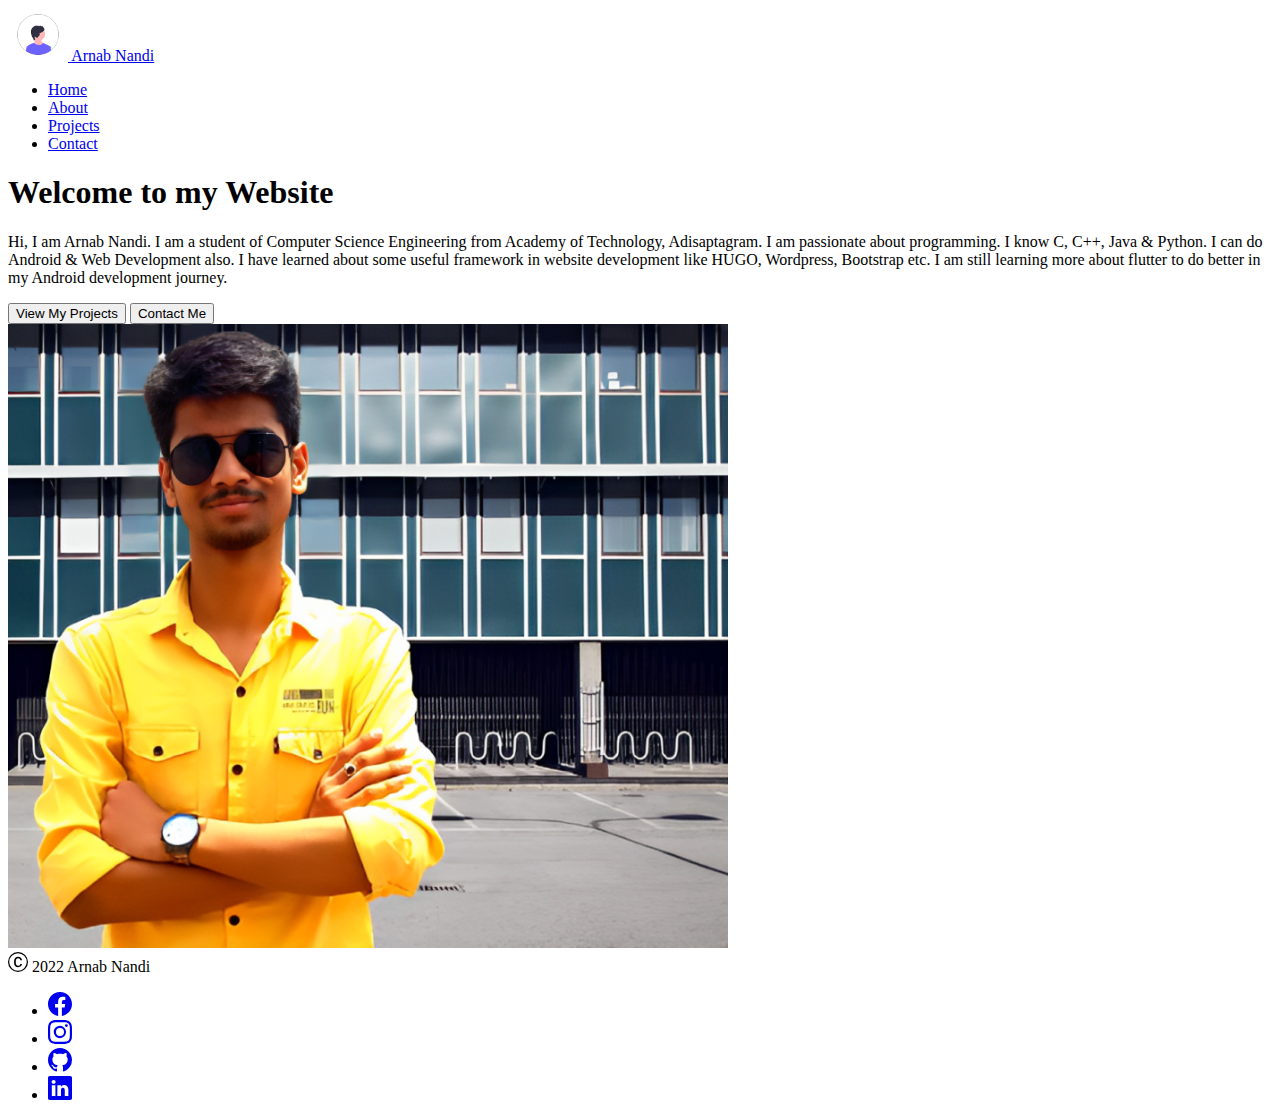
==== index.html @ d451a218 "Portfolio Website" ====
<!doctype html>
<html lang="en">

<head>
  <meta charset="utf-8">
  <meta name="viewport" content="width=device-width, initial-scale=1">
  <title>Arnab Nandi</title>
  <link href="https://cdn.jsdelivr.net/npm/bootstrap@5.2.2/dist/css/bootstrap.min.css" rel="stylesheet"
    integrity="sha384-Zenh87qX5JnK2Jl0vWa8Ck2rdkQ2Bzep5IDxbcnCeuOxjzrPF/et3URy9Bv1WTRi" crossorigin="anonymous">
</head>

<body>
  <!-- Nav Bar -->
  <div class="container-fluid">
    <header class="d-flex flex-wrap justify-content-center py-3 mb-4 border-bottom">
      <a href="./index.html" class="d-flex align-items-center mb-3 mb-md-0 me-md-auto text-dark text-decoration-none">
        <img src="./images/profile.png" alt="mdo" width="60" height="53" class="rounded-circle">
        <span class="fs-4">Arnab Nandi</span>
      </a>

      <ul class="nav nav-pills">
        <li class="nav-item"><a href="./index.html" class="nav-link active" aria-current="page">Home</a></li>
        <li class="nav-item"><a href="./about.html" class="nav-link">About</a></li>
        <li class="nav-item"><a href="./works.html" class="nav-link">Projects</a></li>
        <li class="nav-item"><a href="./contact.html" class="nav-link">Contact</a></li>
      </ul>
    </header>
  </div>

  <!-- Top -->
  <div class="container my-5">
    <div class="row p-4 pb-0 pe-lg-0 pt-lg-5 align-items-center rounded-3 border shadow-lg">
      <div class="col-lg-7 p-3 p-lg-5 pt-lg-3">
        <h1 class="display-4 fw-bold lh-1">Welcome to my Website</h1>
        <p class="lead">Hi, I am Arnab Nandi. I am a student of Computer Science Engineering from Academy of Technology,
          Adisaptagram. I am passionate about programming. I know C, C++, Java & Python. I can do Android & Web
          Development also. I have learned about some useful framework in website development like HUGO, Wordpress,
          Bootstrap etc. I am still learning more about flutter to do better in my Android development journey.</p>
        <div class="d-grid gap-2 d-md-flex justify-content-md-start mb-4 mb-lg-3">
          <a href="./works.html"><button type="button" class="btn btn-primary btn-lg px-4 me-md-2 fw-bold">View My
              Projects</button></a>
          <a href="./contact.html"><button type="button" class="btn btn-outline-primary btn-lg px-4">Contact
              Me</button></a>
        </div>
      </div>
      <div class="col-lg-4 offset-lg-1 p-0 overflow-hidden shadow-lg">
        <img class="rounded-lg-3" src="./images/my.png" alt="" width="720">
      </div>
    </div>
  </div>
  <!-- Top -->

  <!-- Footer -->
  <div class="container">
    <footer class="d-flex flex-wrap justify-content-between align-items-center py-3 my-4 border-top">
      <div class="col-md-4 d-flex align-items-center">
        <svg xmlns="http://www.w3.org/2000/svg" width="20" height="20" fill="currentColor" class="bi bi-c-circle"
          viewBox="0 0 16 16">
          <path
            d="M1 8a7 7 0 1 0 14 0A7 7 0 0 0 1 8Zm15 0A8 8 0 1 1 0 8a8 8 0 0 1 16 0ZM8.146 4.992c-1.212 0-1.927.92-1.927 2.502v1.06c0 1.571.703 2.462 1.927 2.462.979 0 1.641-.586 1.729-1.418h1.295v.093c-.1 1.448-1.354 2.467-3.03 2.467-2.091 0-3.269-1.336-3.269-3.603V7.482c0-2.261 1.201-3.638 3.27-3.638 1.681 0 2.935 1.054 3.029 2.572v.088H9.875c-.088-.879-.768-1.512-1.729-1.512Z" />
        </svg>
        <span class="mb-5 mb-md-0 text-dark"> 2022 Arnab Nandi</span>
      </div>

      <ul class="nav col-md-4 justify-content-end list-unstyled d-flex">
        <li class="ms-3"><a class="link-dark" href="https://www.facebook.com/arnab7070"><svg
              xmlns="http://www.w3.org/2000/svg" width="24" height="24" fill="currentColor" class="bi bi-facebook"
              viewBox="0 0 16 16">
              <path
                d="M16 8.049c0-4.446-3.582-8.05-8-8.05C3.58 0-.002 3.603-.002 8.05c0 4.017 2.926 7.347 6.75 7.951v-5.625h-2.03V8.05H6.75V6.275c0-2.017 1.195-3.131 3.022-3.131.876 0 1.791.157 1.791.157v1.98h-1.009c-.993 0-1.303.621-1.303 1.258v1.51h2.218l-.354 2.326H9.25V16c3.824-.604 6.75-3.934 6.75-7.951z" />
            </svg></a></li>
        <li class="ms-3"><a class="link-dark" href="https://www.instagram.com/arnab7070/"><svg
              xmlns="http://www.w3.org/2000/svg" width="24" height="24" fill="currentColor" class="bi bi-instagram"
              viewBox="0 0 16 16">
              <path
                d="M8 0C5.829 0 5.556.01 4.703.048 3.85.088 3.269.222 2.76.42a3.917 3.917 0 0 0-1.417.923A3.927 3.927 0 0 0 .42 2.76C.222 3.268.087 3.85.048 4.7.01 5.555 0 5.827 0 8.001c0 2.172.01 2.444.048 3.297.04.852.174 1.433.372 1.942.205.526.478.972.923 1.417.444.445.89.719 1.416.923.51.198 1.09.333 1.942.372C5.555 15.99 5.827 16 8 16s2.444-.01 3.298-.048c.851-.04 1.434-.174 1.943-.372a3.916 3.916 0 0 0 1.416-.923c.445-.445.718-.891.923-1.417.197-.509.332-1.09.372-1.942C15.99 10.445 16 10.173 16 8s-.01-2.445-.048-3.299c-.04-.851-.175-1.433-.372-1.941a3.926 3.926 0 0 0-.923-1.417A3.911 3.911 0 0 0 13.24.42c-.51-.198-1.092-.333-1.943-.372C10.443.01 10.172 0 7.998 0h.003zm-.717 1.442h.718c2.136 0 2.389.007 3.232.046.78.035 1.204.166 1.486.275.373.145.64.319.92.599.28.28.453.546.598.92.11.281.24.705.275 1.485.039.843.047 1.096.047 3.231s-.008 2.389-.047 3.232c-.035.78-.166 1.203-.275 1.485a2.47 2.47 0 0 1-.599.919c-.28.28-.546.453-.92.598-.28.11-.704.24-1.485.276-.843.038-1.096.047-3.232.047s-2.39-.009-3.233-.047c-.78-.036-1.203-.166-1.485-.276a2.478 2.478 0 0 1-.92-.598 2.48 2.48 0 0 1-.6-.92c-.109-.281-.24-.705-.275-1.485-.038-.843-.046-1.096-.046-3.233 0-2.136.008-2.388.046-3.231.036-.78.166-1.204.276-1.486.145-.373.319-.64.599-.92.28-.28.546-.453.92-.598.282-.11.705-.24 1.485-.276.738-.034 1.024-.044 2.515-.045v.002zm4.988 1.328a.96.96 0 1 0 0 1.92.96.96 0 0 0 0-1.92zm-4.27 1.122a4.109 4.109 0 1 0 0 8.217 4.109 4.109 0 0 0 0-8.217zm0 1.441a2.667 2.667 0 1 1 0 5.334 2.667 2.667 0 0 1 0-5.334z" />
            </svg></a></li>
        <li class="ms-3"><a class="text-dark" href="https://github.com/arnab7070"><svg
              xmlns="http://www.w3.org/2000/svg" width="24" height="24" fill="currentColor" class="bi bi-github"
              viewBox="0 0 16 16">
              <path
                d="M8 0C3.58 0 0 3.58 0 8c0 3.54 2.29 6.53 5.47 7.59.4.07.55-.17.55-.38 0-.19-.01-.82-.01-1.49-2.01.37-2.53-.49-2.69-.94-.09-.23-.48-.94-.82-1.13-.28-.15-.68-.52-.01-.53.63-.01 1.08.58 1.23.82.72 1.21 1.87.87 2.33.66.07-.52.28-.87.51-1.07-1.78-.2-3.64-.89-3.64-3.95 0-.87.31-1.59.82-2.15-.08-.2-.36-1.02.08-2.12 0 0 .67-.21 2.2.82.64-.18 1.32-.27 2-.27.68 0 1.36.09 2 .27 1.53-1.04 2.2-.82 2.2-.82.44 1.1.16 1.92.08 2.12.51.56.82 1.27.82 2.15 0 3.07-1.87 3.75-3.65 3.95.29.25.54.73.54 1.48 0 1.07-.01 1.93-.01 2.2 0 .21.15.46.55.38A8.012 8.012 0 0 0 16 8c0-4.42-3.58-8-8-8z" />
            </svg></a></li>
        <li class="ms-3"><a class="text-dark" href="https://www.linkedin.com/in/arnab7070/"><svg
              xmlns="http://www.w3.org/2000/svg" width="24" height="24" fill="currentColor" class="bi bi-linkedin"
              viewBox="0 0 16 16">
              <path
                d="M0 1.146C0 .513.526 0 1.175 0h13.65C15.474 0 16 .513 16 1.146v13.708c0 .633-.526 1.146-1.175 1.146H1.175C.526 16 0 15.487 0 14.854V1.146zm4.943 12.248V6.169H2.542v7.225h2.401zm-1.2-8.212c.837 0 1.358-.554 1.358-1.248-.015-.709-.52-1.248-1.342-1.248-.822 0-1.359.54-1.359 1.248 0 .694.521 1.248 1.327 1.248h.016zm4.908 8.212V9.359c0-.216.016-.432.08-.586.173-.431.568-.878 1.232-.878.869 0 1.216.662 1.216 1.634v3.865h2.401V9.25c0-2.22-1.184-3.252-2.764-3.252-1.274 0-1.845.7-2.165 1.193v.025h-.016a5.54 5.54 0 0 1 .016-.025V6.169h-2.4c.03.678 0 7.225 0 7.225h2.4z" />
            </svg></a></li>
      </ul>
    </footer>
  </div>
  <script src="https://cdn.jsdelivr.net/npm/bootstrap@5.2.2/dist/js/bootstrap.bundle.min.js"
    integrity="sha384-OERcA2EqjJCMA+/3y+gxIOqMEjwtxJY7qPCqsdltbNJuaOe923+mo//f6V8Qbsw3"
    crossorigin="anonymous"></script>
  <script src="https://cdn.jsdelivr.net/npm/@popperjs/core@2.11.6/dist/umd/popper.min.js"
    integrity="sha384-oBqDVmMz9ATKxIep9tiCxS/Z9fNfEXiDAYTujMAeBAsjFuCZSmKbSSUnQlmh/jp3"
    crossorigin="anonymous"></script>
  <script src="https://cdn.jsdelivr.net/npm/bootstrap@5.2.2/dist/js/bootstrap.min.js"
    integrity="sha384-IDwe1+LCz02ROU9k972gdyvl+AESN10+x7tBKgc9I5HFtuNz0wWnPclzo6p9vxnk"
    crossorigin="anonymous"></script>
</body>

</html>
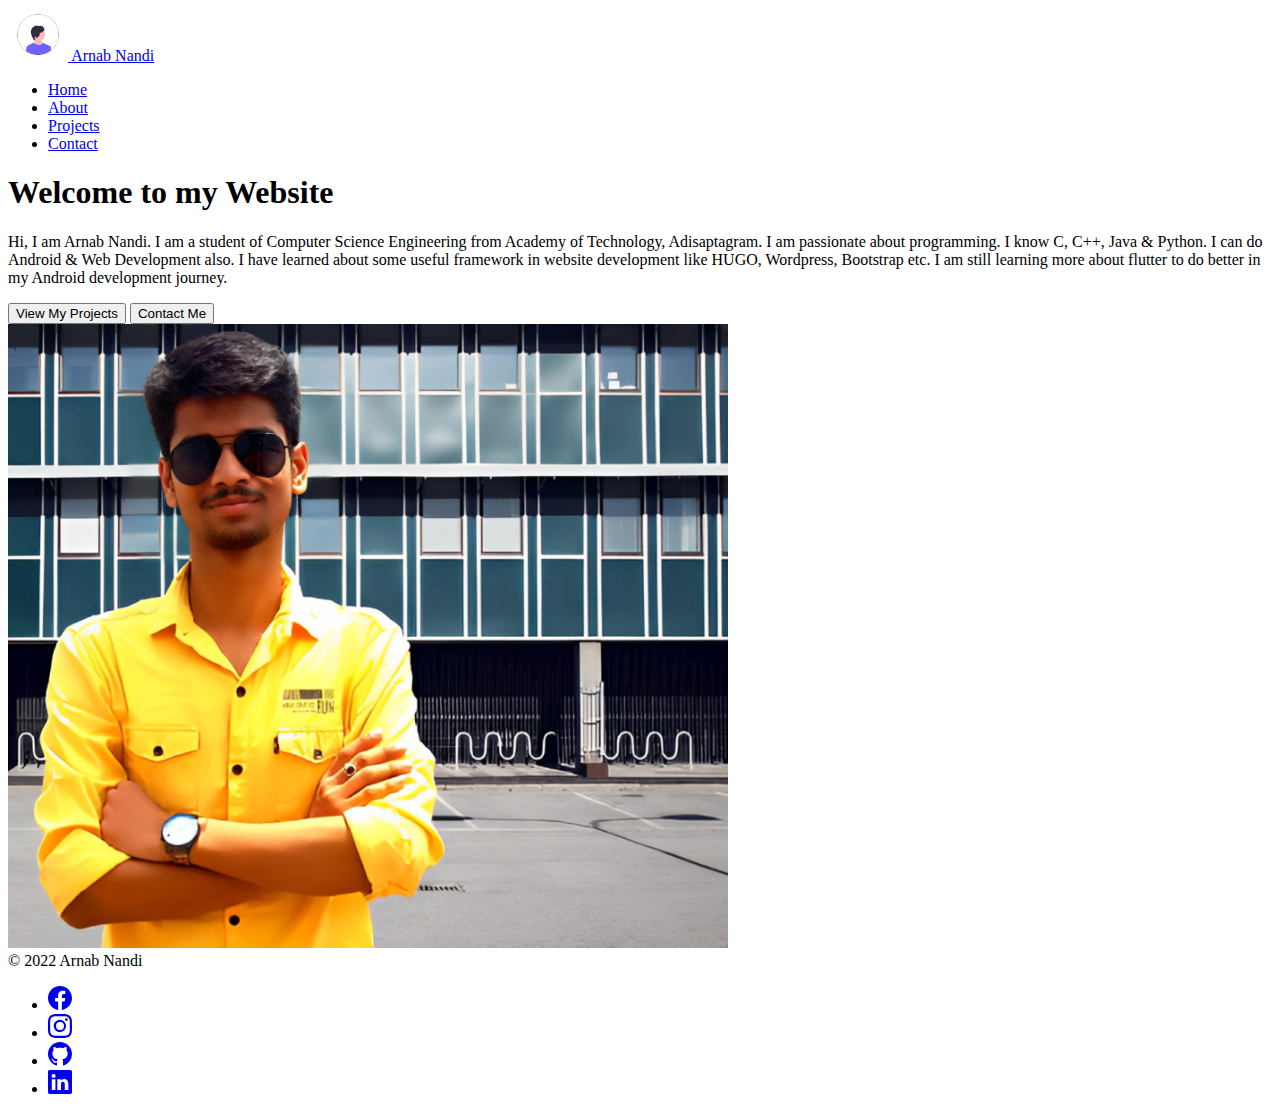
==== commit 49e1cd62: "Uploaded fresh portfolio website" ====
--- a/index.html
+++ b/index.html
@@ -54,12 +54,7 @@
   <div class="container">
     <footer class="d-flex flex-wrap justify-content-between align-items-center py-3 my-4 border-top">
       <div class="col-md-4 d-flex align-items-center">
-        <svg xmlns="http://www.w3.org/2000/svg" width="20" height="20" fill="currentColor" class="bi bi-c-circle"
-          viewBox="0 0 16 16">
-          <path
-            d="M1 8a7 7 0 1 0 14 0A7 7 0 0 0 1 8Zm15 0A8 8 0 1 1 0 8a8 8 0 0 1 16 0ZM8.146 4.992c-1.212 0-1.927.92-1.927 2.502v1.06c0 1.571.703 2.462 1.927 2.462.979 0 1.641-.586 1.729-1.418h1.295v.093c-.1 1.448-1.354 2.467-3.03 2.467-2.091 0-3.269-1.336-3.269-3.603V7.482c0-2.261 1.201-3.638 3.27-3.638 1.681 0 2.935 1.054 3.029 2.572v.088H9.875c-.088-.879-.768-1.512-1.729-1.512Z" />
-        </svg>
-        <span class="mb-5 mb-md-0 text-dark"> 2022 Arnab Nandi</span>
+        <span class="mb-5 mb-md-0 text-dark"> © 2022 Arnab Nandi</span>
       </div>
 
       <ul class="nav col-md-4 justify-content-end list-unstyled d-flex">
